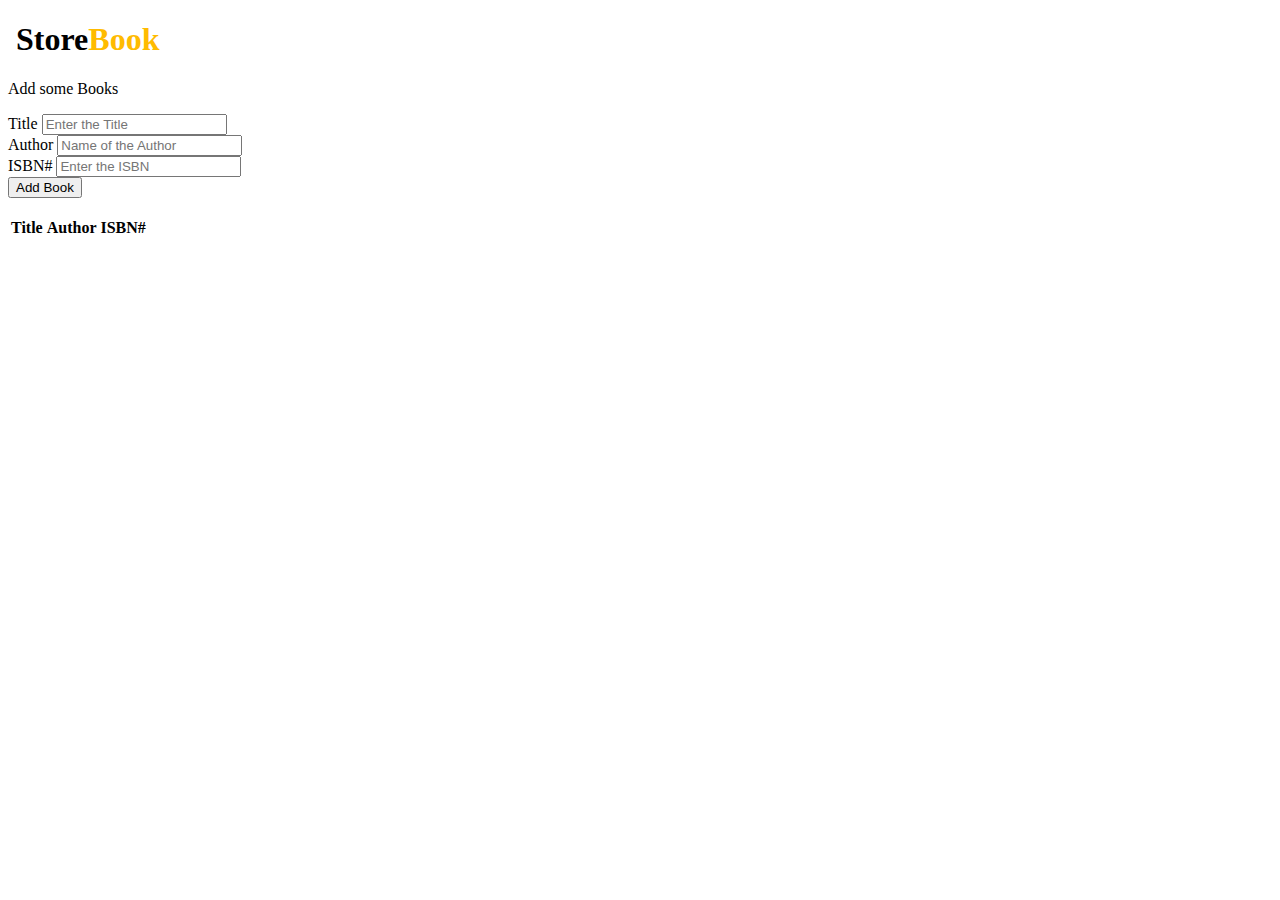
==== index.html @ f75b7f00 "Update index.html" ====
<!DOCTYPE html>
<html lang="en">
  <head>
    <meta charset="UTF-8" />
    <meta name="viewport" content="width=device-width, initial-scale=1.0" />
    <meta http-equiv="X-UA-Compatible" content="ie=edge" />
    <link rel="icon" type="image/x-icon" href="logo.png" />
    <link
      rel="stylesheet"
      href="https://use.fontawesome.com/releases/v5.7.2/css/all.css"
      integrity="sha384-fnmOCqbTlWIlj8LyTjo7mOUStjsKC4pOpQbqyi7RrhN7udi9RwhKkMHpvLbHG9Sr"
      crossorigin="anonymous"
    />
    <!-- <link
      rel="stylesheet"
      href="https://bootswatch.com/4/flatly/bootstrap.min.css"
    /> -->
    <link
      rel="stylesheet"
      href="https://stackpath.bootstrapcdn.com/bootstrap/4.1.3/css/bootstrap.min.css"
      integrity="sha384-MCw98/SFnGE8fJT3GXwEOngsV7Zt27NXFoaoApmYm81iuXoPkFOJwJ8ERdknLPMO"
      crossorigin="anonymous"
    />
    <script
      src="https://code.jquery.com/jquery-3.3.1.slim.min.js"
      integrity="sha384-q8i/X+965DzO0rT7abK41JStQIAqVgRVzpbzo5smXKp4YfRvH+8abtTE1Pi6jizo"
      crossorigin="anonymous"
    ></script>
    <script
      src="https://cdnjs.cloudflare.com/ajax/libs/popper.js/1.14.3/umd/popper.min.js"
      integrity="sha384-ZMP7rVo3mIykV+2+9J3UJ46jBk0WLaUAdn689aCwoqbBJiSnjAK/l8WvCWPIPm49"
      crossorigin="anonymous"
    ></script>
    <script
      src="https://stackpath.bootstrapcdn.com/bootstrap/4.1.3/js/bootstrap.min.js"
      integrity="sha384-ChfqqxuZUCnJSK3+MXmPNIyE6ZbWh2IMqE241rYiqJxyMiZ6OW/JmZQ5stwEULTy"
      crossorigin="anonymous"
    ></script>
    <link rel="stylesheet" href="style.css" />
    <title>BookList App</title>
  </head>
  <body>
    <main class="container">
      <header class="header text-center">
        <h1>
          <i class="fas fa-book"></i>&nbsp;<span style="color:black;">Store</span><span
            style="color: rgb(255, 187, 0)"
            >Book</span
          >
        </h1>

        <p id="description">Add some Books</p>
      </header>
      <form id="book-form">
        <div class="form-group">
          <label for="title">Title</label>
          <input
            type="text"
            id="title"
            class="form-control"
            placeholder="Enter the Title"
          />
        </div>
        <div class="form-group">
          <label for="author">Author</label>
          <input
            type="text"
            id="author"
            class="form-control"
            placeholder="Name of the Author"
          />
        </div>
        <div class="form-group">
          <label for="isbn">ISBN#</label>
          <input
            type="text"
            id="isbn"
            class="form-control"
            placeholder="Enter the ISBN"
          />
        </div>
        <input
          type="submit"
          value="Add Book"
          class="btn btn-warning btn-block"
        />
      </form>
      <br />
      <table class="table table-bordered table-dark">
        <thead>
          <tr>
            <th>Title</th>
            <th>Author</th>
            <th>ISBN#</th>
          </tr>
        </thead>
        <tbody id="book-list"></tbody>
      </table>
    </main>

    <!-- /.Outro -->
    <script src="app.js"></script>
  </body>
</html>
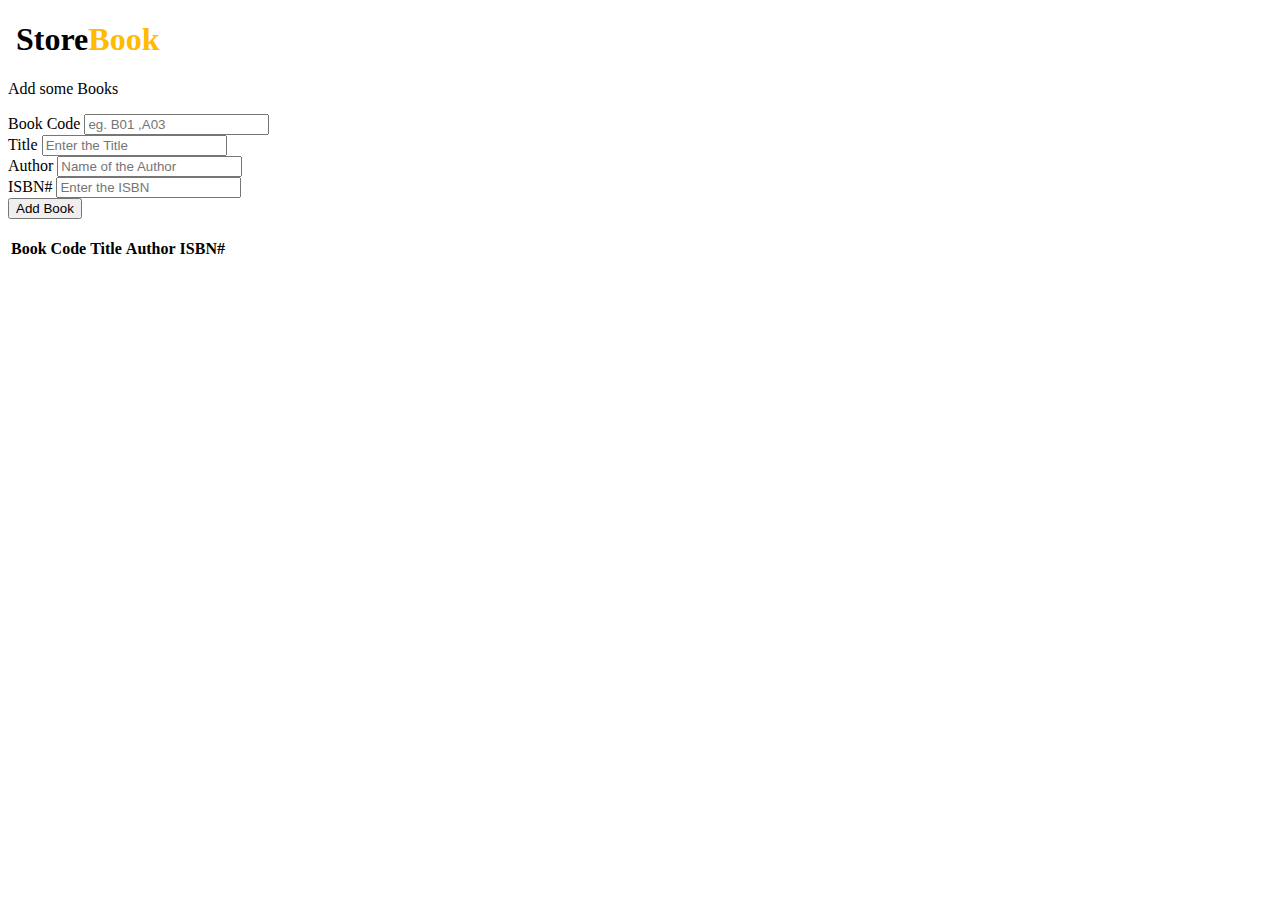
==== commit 0b316921: "issue#5 resolved" ====
--- a/index.html
+++ b/index.html
@@ -49,9 +49,22 @@
           >
         </h1>
 
-        <p id="description">Add some Books</p>
+        <p id="description"style="color:black;">Add some Books</p>
       </header>
       <form id="book-form">
+        <div class="form-group">
+          <label for="Book_Code">Book Code</label>
+          <!--Book Code added in order to better acess books while editing-->
+          <!--Sometime the isbn may be needed to be editted in that case Book Code will help-->
+
+          <input
+            type="text"
+            id="Book_Code"
+            class="form-control"
+            placeholder="eg. B01 ,A03"
+          />
+        </div>
+
         <div class="form-group">
           <label for="title">Title</label>
           <input
@@ -86,9 +99,10 @@
         />
       </form>
       <br />
-      <table class="table table-bordered table-dark">
+      <table class="table table-bordered table-dark" >
         <thead>
           <tr>
+            <th>Book Code</th>
             <th>Title</th>
             <th>Author</th>
             <th>ISBN#</th>
@@ -98,7 +112,12 @@
       </table>
     </main>
 
+
+ 
     <!-- /.Outro -->
     <script src="app.js"></script>
+  
+  
   </body>
+
 </html>
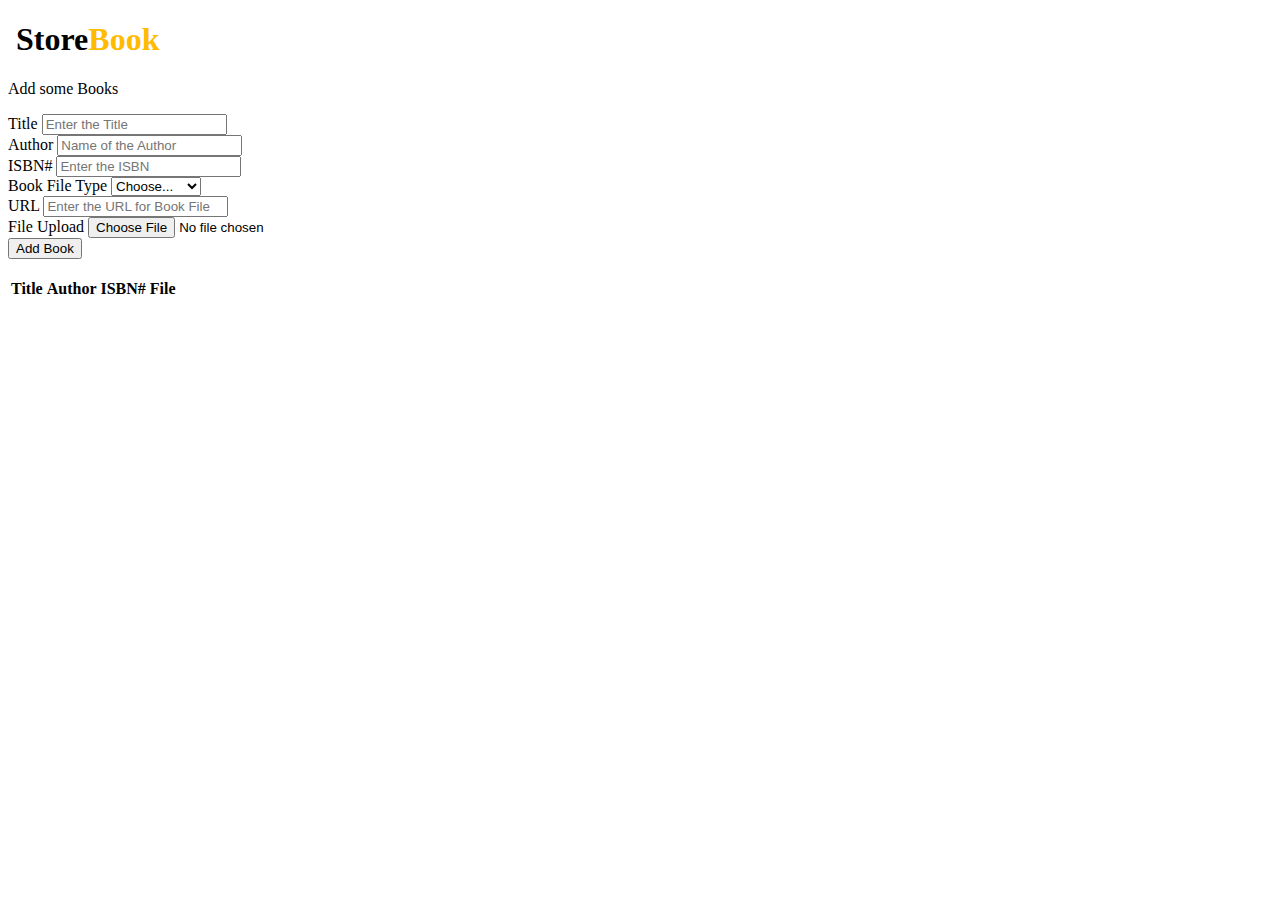
==== commit bc4cadb9: "Merge 3655f94e048f5937f77210ebab36549669d7017e into 26dddcef6fb4fbec0634628429f5b0a13176b422" ====
--- a/index.html
+++ b/index.html
@@ -1,123 +1,80 @@
 <!DOCTYPE html>
 <html lang="en">
-  <head>
-    <meta charset="UTF-8" />
-    <meta name="viewport" content="width=device-width, initial-scale=1.0" />
-    <meta http-equiv="X-UA-Compatible" content="ie=edge" />
-    <link rel="icon" type="image/x-icon" href="logo.png" />
-    <link
-      rel="stylesheet"
-      href="https://use.fontawesome.com/releases/v5.7.2/css/all.css"
-      integrity="sha384-fnmOCqbTlWIlj8LyTjo7mOUStjsKC4pOpQbqyi7RrhN7udi9RwhKkMHpvLbHG9Sr"
-      crossorigin="anonymous"
-    />
-    <!-- <link
+
+<head>
+  <meta charset="UTF-8" />
+  <meta name="viewport" content="width=device-width, initial-scale=1.0" />
+  <meta http-equiv="X-UA-Compatible" content="ie=edge" />
+  <link rel="icon" type="image/x-icon" href="logo.png" />
+  <link rel="stylesheet" href="https://use.fontawesome.com/releases/v5.7.2/css/all.css" integrity="sha384-fnmOCqbTlWIlj8LyTjo7mOUStjsKC4pOpQbqyi7RrhN7udi9RwhKkMHpvLbHG9Sr" crossorigin="anonymous" />
+  <!-- <link
       rel="stylesheet"
       href="https://bootswatch.com/4/flatly/bootstrap.min.css"
     /> -->
-    <link
-      rel="stylesheet"
-      href="https://stackpath.bootstrapcdn.com/bootstrap/4.1.3/css/bootstrap.min.css"
-      integrity="sha384-MCw98/SFnGE8fJT3GXwEOngsV7Zt27NXFoaoApmYm81iuXoPkFOJwJ8ERdknLPMO"
-      crossorigin="anonymous"
-    />
-    <script
-      src="https://code.jquery.com/jquery-3.3.1.slim.min.js"
-      integrity="sha384-q8i/X+965DzO0rT7abK41JStQIAqVgRVzpbzo5smXKp4YfRvH+8abtTE1Pi6jizo"
-      crossorigin="anonymous"
-    ></script>
-    <script
-      src="https://cdnjs.cloudflare.com/ajax/libs/popper.js/1.14.3/umd/popper.min.js"
-      integrity="sha384-ZMP7rVo3mIykV+2+9J3UJ46jBk0WLaUAdn689aCwoqbBJiSnjAK/l8WvCWPIPm49"
-      crossorigin="anonymous"
-    ></script>
-    <script
-      src="https://stackpath.bootstrapcdn.com/bootstrap/4.1.3/js/bootstrap.min.js"
-      integrity="sha384-ChfqqxuZUCnJSK3+MXmPNIyE6ZbWh2IMqE241rYiqJxyMiZ6OW/JmZQ5stwEULTy"
-      crossorigin="anonymous"
-    ></script>
-    <link rel="stylesheet" href="style.css" />
-    <title>BookList App</title>
-  </head>
-  <body>
-    <main class="container">
-      <header class="header text-center">
-        <h1>
-          <i class="fas fa-book"></i>&nbsp;<span style="color:black;">Store</span><span
-            style="color: rgb(255, 187, 0)"
-            >Book</span
-          >
-        </h1>
+  <link rel="stylesheet" href="https://stackpath.bootstrapcdn.com/bootstrap/4.1.3/css/bootstrap.min.css" integrity="sha384-MCw98/SFnGE8fJT3GXwEOngsV7Zt27NXFoaoApmYm81iuXoPkFOJwJ8ERdknLPMO" crossorigin="anonymous" />
+  <script src="https://code.jquery.com/jquery-3.3.1.slim.min.js" integrity="sha384-q8i/X+965DzO0rT7abK41JStQIAqVgRVzpbzo5smXKp4YfRvH+8abtTE1Pi6jizo" crossorigin="anonymous"></script>
+  <script src="https://cdnjs.cloudflare.com/ajax/libs/popper.js/1.14.3/umd/popper.min.js" integrity="sha384-ZMP7rVo3mIykV+2+9J3UJ46jBk0WLaUAdn689aCwoqbBJiSnjAK/l8WvCWPIPm49" crossorigin="anonymous"></script>
+  <script src="https://stackpath.bootstrapcdn.com/bootstrap/4.1.3/js/bootstrap.min.js" integrity="sha384-ChfqqxuZUCnJSK3+MXmPNIyE6ZbWh2IMqE241rYiqJxyMiZ6OW/JmZQ5stwEULTy" crossorigin="anonymous"></script>
+  <link rel="stylesheet" href="style.css" />
+  <title>BookList App</title>
+</head>
 
-        <p id="description"style="color:black;">Add some Books</p>
-      </header>
-      <form id="book-form">
-        <div class="form-group">
-          <label for="Book_Code">Book Code</label>
-          <!--Book Code added in order to better acess books while editing-->
-          <!--Sometime the isbn may be needed to be editted in that case Book Code will help-->
+<body>
+  <main class="container">
+    <header class="header text-center">
+      <h1>
+        <i class="fas fa-book"></i>&nbsp;<span style="color:black;">Store</span><span style="color: rgb(255, 187, 0)">Book</span>
+      </h1>
 
-          <input
-            type="text"
-            id="Book_Code"
-            class="form-control"
-            placeholder="eg. B01 ,A03"
-          />
-        </div>
+      <p id="description">Add some Books</p>
+    </header>
+    <form id="book-form">
+      <div class="form-group">
+        <label for="title">Title</label>
+        <input type="text" id="title" class="form-control" placeholder="Enter the Title" />
+      </div>
+      <div class="form-group">
+        <label for="author">Author</label>
+        <input type="text" id="author" class="form-control" placeholder="Name of the Author" />
+      </div>
+      <div class="form-group">
+        <label for="isbn">ISBN#</label>
+        <input type="text" id="isbn" class="form-control" placeholder="Enter the ISBN" />
+      </div>
+      <div class="form-group">
+        <label for="fileType">Book File Type</label>
+        <select class="form-control" name="fileType" id="fileType">
+          <option value="NONE" disabled selected>Choose...</option>
+          <option value="FILE">File Upload</option>
+          <option value="URL">URL</option>
+        </select>
+      </div>
+      <div class="form-group d-none" id="file-url-div">
+        <label for="fileUrl">URL</label>
+        <input type="text" id="fileUrl" class="form-control" placeholder="Enter the URL for Book File" />
+      </div>
+      <div class="form-group d-none" id="file-upload-div">
+        <label for="fileUpload">File Upload</label>
+        <input type="file" id="fileUpload" class="form-control-file" />
+      </div>
+      <input type="submit" value="Add Book" class="btn btn-warning btn-block" />
+    </form>
+    <br />
+    <table class="table table-bordered table-dark">
+      <thead>
+        <tr>
+          <th>Title</th>
+          <th>Author</th>
+          <th>ISBN#</th>
+          <th>File</th>
+        </tr>
+      </thead>
+      <tbody id="book-list"></tbody>
+    </table>
+  </main>
 
-        <div class="form-group">
-          <label for="title">Title</label>
-          <input
-            type="text"
-            id="title"
-            class="form-control"
-            placeholder="Enter the Title"
-          />
-        </div>
-        <div class="form-group">
-          <label for="author">Author</label>
-          <input
-            type="text"
-            id="author"
-            class="form-control"
-            placeholder="Name of the Author"
-          />
-        </div>
-        <div class="form-group">
-          <label for="isbn">ISBN#</label>
-          <input
-            type="text"
-            id="isbn"
-            class="form-control"
-            placeholder="Enter the ISBN"
-          />
-        </div>
-        <input
-          type="submit"
-          value="Add Book"
-          class="btn btn-warning btn-block"
-        />
-      </form>
-      <br />
-      <table class="table table-bordered table-dark" >
-        <thead>
-          <tr>
-            <th>Book Code</th>
-            <th>Title</th>
-            <th>Author</th>
-            <th>ISBN#</th>
-          </tr>
-        </thead>
-        <tbody id="book-list"></tbody>
-      </table>
-    </main>
-
-
- 
-    <!-- /.Outro -->
-    <script src="app.js"></script>
-  
-  
-  </body>
+  <!-- /.Outro -->
+  <script src="app.js"></script>
+</body>
 
 </html>
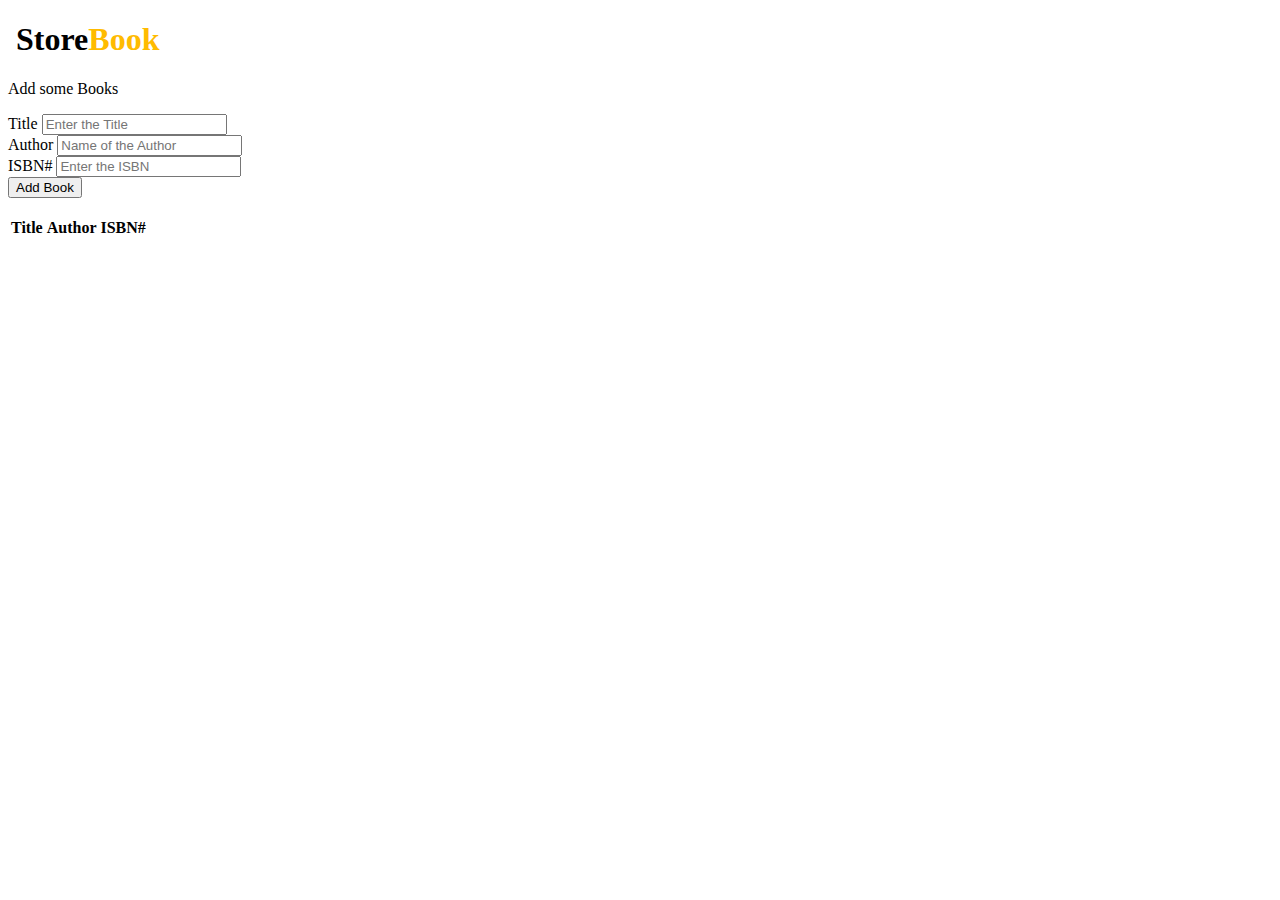
==== commit e296754b: "Added background image" ====
--- a/index.html
+++ b/index.html
@@ -1,80 +1,106 @@
 <!DOCTYPE html>
 <html lang="en">
-
-<head>
-  <meta charset="UTF-8" />
-  <meta name="viewport" content="width=device-width, initial-scale=1.0" />
-  <meta http-equiv="X-UA-Compatible" content="ie=edge" />
-  <link rel="icon" type="image/x-icon" href="logo.png" />
-  <link rel="stylesheet" href="https://use.fontawesome.com/releases/v5.7.2/css/all.css" integrity="sha384-fnmOCqbTlWIlj8LyTjo7mOUStjsKC4pOpQbqyi7RrhN7udi9RwhKkMHpvLbHG9Sr" crossorigin="anonymous" />
-  <!-- <link
+  <head>
+    <meta charset="UTF-8" />
+    <meta name="viewport" content="width=device-width, initial-scale=1.0" />
+    <meta http-equiv="X-UA-Compatible" content="ie=edge" />
+    <link rel="icon" type="image/x-icon" href="logo.png" />
+    <link
+      rel="stylesheet"
+      href="https://use.fontawesome.com/releases/v5.7.2/css/all.css"
+      integrity="sha384-fnmOCqbTlWIlj8LyTjo7mOUStjsKC4pOpQbqyi7RrhN7udi9RwhKkMHpvLbHG9Sr"
+      crossorigin="anonymous"
+    />
+    <!-- <link
       rel="stylesheet"
       href="https://bootswatch.com/4/flatly/bootstrap.min.css"
     /> -->
-  <link rel="stylesheet" href="https://stackpath.bootstrapcdn.com/bootstrap/4.1.3/css/bootstrap.min.css" integrity="sha384-MCw98/SFnGE8fJT3GXwEOngsV7Zt27NXFoaoApmYm81iuXoPkFOJwJ8ERdknLPMO" crossorigin="anonymous" />
-  <script src="https://code.jquery.com/jquery-3.3.1.slim.min.js" integrity="sha384-q8i/X+965DzO0rT7abK41JStQIAqVgRVzpbzo5smXKp4YfRvH+8abtTE1Pi6jizo" crossorigin="anonymous"></script>
-  <script src="https://cdnjs.cloudflare.com/ajax/libs/popper.js/1.14.3/umd/popper.min.js" integrity="sha384-ZMP7rVo3mIykV+2+9J3UJ46jBk0WLaUAdn689aCwoqbBJiSnjAK/l8WvCWPIPm49" crossorigin="anonymous"></script>
-  <script src="https://stackpath.bootstrapcdn.com/bootstrap/4.1.3/js/bootstrap.min.js" integrity="sha384-ChfqqxuZUCnJSK3+MXmPNIyE6ZbWh2IMqE241rYiqJxyMiZ6OW/JmZQ5stwEULTy" crossorigin="anonymous"></script>
-  <link rel="stylesheet" href="style.css" />
-  <title>BookList App</title>
-</head>
+    <link
+      rel="stylesheet"
+      href="https://stackpath.bootstrapcdn.com/bootstrap/4.1.3/css/bootstrap.min.css"
+      integrity="sha384-MCw98/SFnGE8fJT3GXwEOngsV7Zt27NXFoaoApmYm81iuXoPkFOJwJ8ERdknLPMO"
+      crossorigin="anonymous"
+    />
+    <style>
+      body { background:url(background.jpeg); background-size: 100% 100%;}
+    </style>
+    <scr      src="https://code.jquery.com/jquery-3.3.1.slim.min.js"
+      integrity="sha384-q8i/X+965DzO0rT7abK41JStQIAqVgRVzpbzo5smXKp4YfRvH+8abtTE1Pi6jizo"
+      crossorigin="anonymous"
+    ></script>
+    <script
+      src="https://cdnjs.cloudflare.com/ajax/libs/popper.js/1.14.3/umd/popper.min.js"
+      integrity="sha384-ZMP7rVo3mIykV+2+9J3UJ46jBk0WLaUAdn689aCwoqbBJiSnjAK/l8WvCWPIPm49"
+      crossorigin="anonymous"
+    ></script>
+    <script
+      src="https://stackpath.bootstrapcdn.com/bootstrap/4.1.3/js/bootstrap.min.js"
+      integrity="sha384-ChfqqxuZUCnJSK3+MXmPNIyE6ZbWh2IMqE241rYiqJxyMiZ6OW/JmZQ5stwEULTy"
+      crossorigin="anonymous"
+    ></script>
+    <link rel="stylesheet" href="style.css" />
+    <title>BookList App</title>
+  </head>
+  <body>
+    <main class="container">
+      <header class="header text-center">
+        <h1>
+          <i class="fas fa-book"></i>&nbsp;<span style="color:black;">Store</span><span
+            style="color: rgb(255, 187, 0)"
+            >Book</span
+          >
+        </h1
 
-<body>
-  <main class="container">
-    <header class="header text-center">
-      <h1>
-        <i class="fas fa-book"></i>&nbsp;<span style="color:black;">Store</span><span style="color: rgb(255, 187, 0)">Book</span>
-      </h1>
+        <p id="description">Add some Books</p>
+      </header>
+      <form id="book-form">
+        <div class="form-group">
+          <label for="title">Title</label>
+          <input
+            type="text"
+            id="title"
+            class="form-control"
+            placeholder="Enter the Title"
+          />
+        </div>
+        <div class="form-group">
+          <label for="author">Author</label>
+          <input
+            type="text"
+            id="author"
+            class="form-control"
+            placeholder="Name of the Author"
+          />
+        </div>
+        <div class="form-group">
+          <label for="isbn">ISBN#</label>
+          <input
+            type="text"
+            id="isbn"
+            class="form-control"
+            placeholder="Enter the ISBN"
+          />
+        </div>
+        <input
+          type="submit"
+          value="Add Book"
+          class="btn btn-warning btn-block"
+        />
+      </form>
+      <br />
+      <table class="table table-bordered table-dark">
+        <thead>
+          <tr>
+            <th>Title</th>
+            <th>Author</th>
+            <th>ISBN#</th>
+          </tr>
+        </thead>
+        <tbody id="book-list"></tbody>
+      </table>
+    </main>
 
-      <p id="description">Add some Books</p>
-    </header>
-    <form id="book-form">
-      <div class="form-group">
-        <label for="title">Title</label>
-        <input type="text" id="title" class="form-control" placeholder="Enter the Title" />
-      </div>
-      <div class="form-group">
-        <label for="author">Author</label>
-        <input type="text" id="author" class="form-control" placeholder="Name of the Author" />
-      </div>
-      <div class="form-group">
-        <label for="isbn">ISBN#</label>
-        <input type="text" id="isbn" class="form-control" placeholder="Enter the ISBN" />
-      </div>
-      <div class="form-group">
-        <label for="fileType">Book File Type</label>
-        <select class="form-control" name="fileType" id="fileType">
-          <option value="NONE" disabled selected>Choose...</option>
-          <option value="FILE">File Upload</option>
-          <option value="URL">URL</option>
-        </select>
-      </div>
-      <div class="form-group d-none" id="file-url-div">
-        <label for="fileUrl">URL</label>
-        <input type="text" id="fileUrl" class="form-control" placeholder="Enter the URL for Book File" />
-      </div>
-      <div class="form-group d-none" id="file-upload-div">
-        <label for="fileUpload">File Upload</label>
-        <input type="file" id="fileUpload" class="form-control-file" />
-      </div>
-      <input type="submit" value="Add Book" class="btn btn-warning btn-block" />
-    </form>
-    <br />
-    <table class="table table-bordered table-dark">
-      <thead>
-        <tr>
-          <th>Title</th>
-          <th>Author</th>
-          <th>ISBN#</th>
-          <th>File</th>
-        </tr>
-      </thead>
-      <tbody id="book-list"></tbody>
-    </table>
-  </main>
-
-  <!-- /.Outro -->
-  <script src="app.js"></script>
-</body>
-
+    <!-- /.Outro -->
+    <script src="app.js"></script>
+  </body>
 </html>
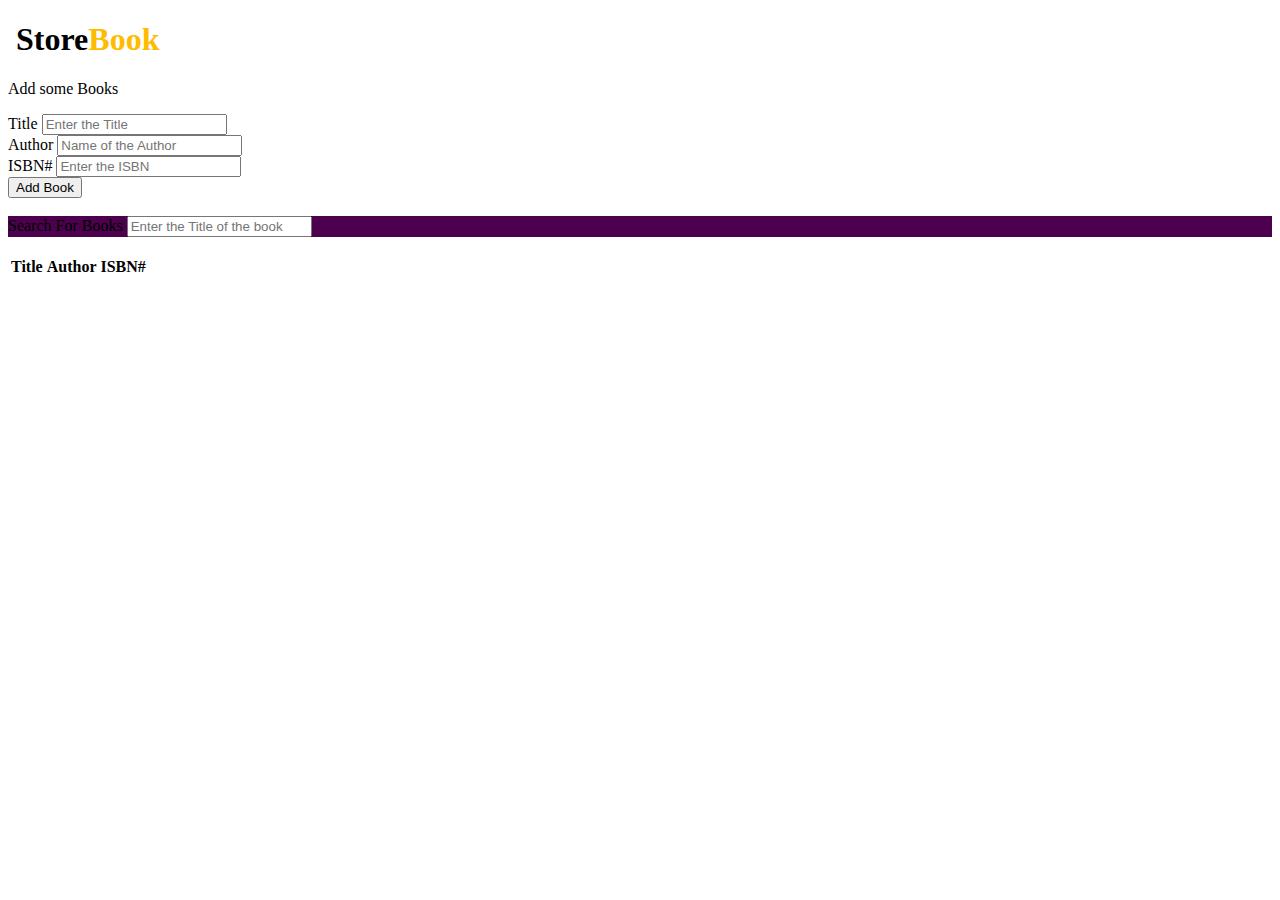
==== commit 3f3dc4c3: "Update index.html" ====
--- a/index.html
+++ b/index.html
@@ -21,10 +21,8 @@
       integrity="sha384-MCw98/SFnGE8fJT3GXwEOngsV7Zt27NXFoaoApmYm81iuXoPkFOJwJ8ERdknLPMO"
       crossorigin="anonymous"
     />
-    <style>
-      body { background:url(background.jpeg); background-size: 100% 100%;}
-    </style>
-    <scr      src="https://code.jquery.com/jquery-3.3.1.slim.min.js"
+    <script
+      src="https://code.jquery.com/jquery-3.3.1.slim.min.js"
       integrity="sha384-q8i/X+965DzO0rT7abK41JStQIAqVgRVzpbzo5smXKp4YfRvH+8abtTE1Pi6jizo"
       crossorigin="anonymous"
     ></script>
@@ -49,7 +47,7 @@
             style="color: rgb(255, 187, 0)"
             >Book</span
           >
-        </h1
+        </h1>
 
         <p id="description">Add some Books</p>
       </header>
@@ -87,7 +85,20 @@
           class="btn btn-warning btn-block"
         />
       </form>
-      <br />
+      <br>
+      <form id="book-form" style="background-color: #4d004d">
+        <div class="form-group">
+          <label for="title">Search For Books</label>
+          <input
+            type="text"
+            id="input"
+            class="form-control"
+            placeholder="Enter the Title of the book"
+            onkeyup="search()"
+          />
+        </div>
+      </form>
+      <br>
       <table class="table table-bordered table-dark">
         <thead>
           <tr>
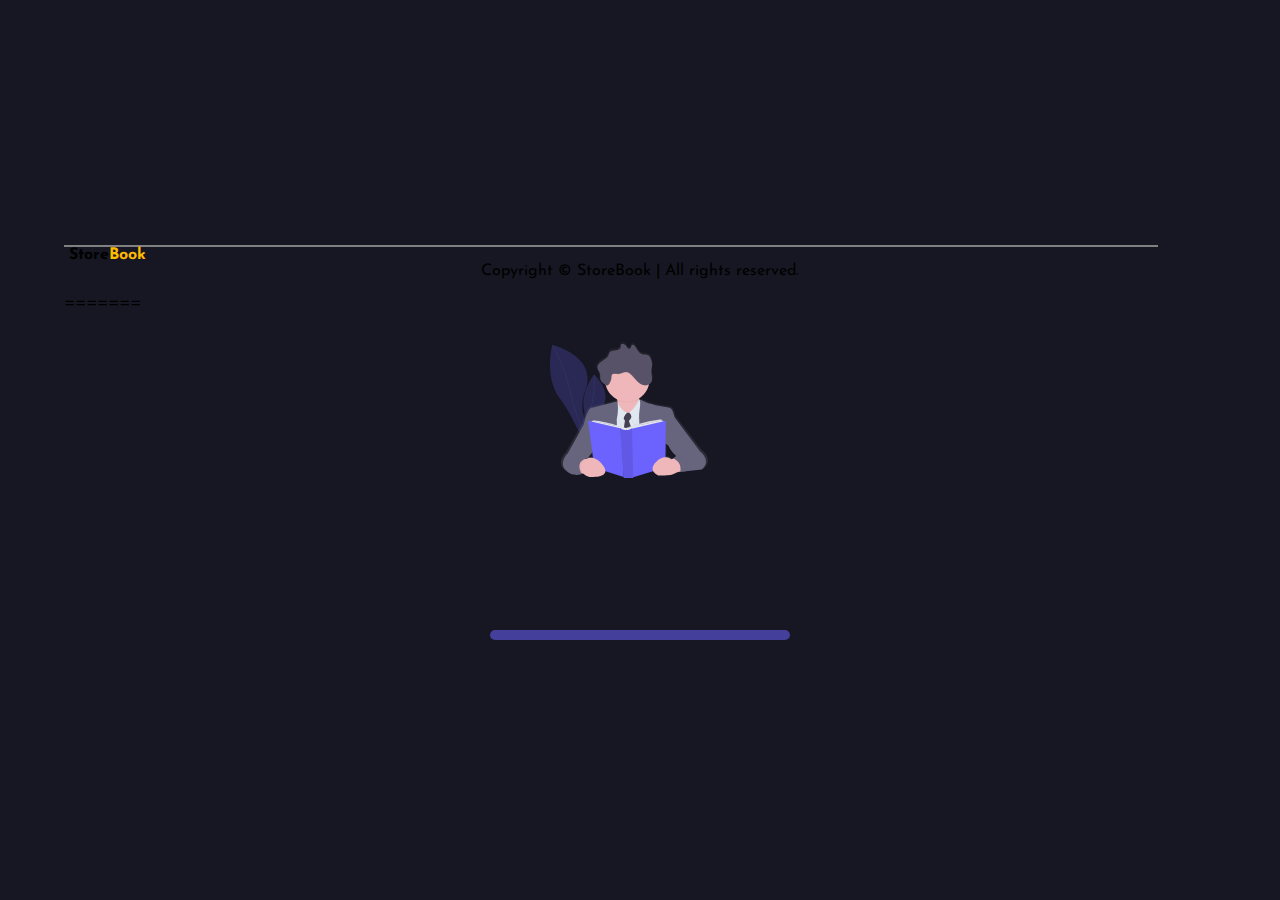
==== commit 114b502b: "Merge branch 'main' into main" ====
--- a/index.html
+++ b/index.html
@@ -5,80 +5,92 @@
     <meta name="viewport" content="width=device-width, initial-scale=1.0" />
     <meta http-equiv="X-UA-Compatible" content="ie=edge" />
     <link rel="icon" type="image/x-icon" href="logo.png" />
+    <link rel="preconnect" href="https://fonts.gstatic.com" />
     <link
+      href="https://fonts.googleapis.com/css2?family=Josefin+Sans:wght@300;400;600;700&amp;display=swap"
       rel="stylesheet"
-      href="https://use.fontawesome.com/releases/v5.7.2/css/all.css"
-      integrity="sha384-fnmOCqbTlWIlj8LyTjo7mOUStjsKC4pOpQbqyi7RrhN7udi9RwhKkMHpvLbHG9Sr"
-      crossorigin="anonymous"
     />
-    <!-- <link
-      rel="stylesheet"
-      href="https://bootswatch.com/4/flatly/bootstrap.min.css"
-    /> -->
-    <link
-      rel="stylesheet"
-      href="https://stackpath.bootstrapcdn.com/bootstrap/4.1.3/css/bootstrap.min.css"
-      integrity="sha384-MCw98/SFnGE8fJT3GXwEOngsV7Zt27NXFoaoApmYm81iuXoPkFOJwJ8ERdknLPMO"
-      crossorigin="anonymous"
-    />
-    <script
-      src="https://code.jquery.com/jquery-3.3.1.slim.min.js"
-      integrity="sha384-q8i/X+965DzO0rT7abK41JStQIAqVgRVzpbzo5smXKp4YfRvH+8abtTE1Pi6jizo"
-      crossorigin="anonymous"
-    ></script>
-    <script
-      src="https://cdnjs.cloudflare.com/ajax/libs/popper.js/1.14.3/umd/popper.min.js"
-      integrity="sha384-ZMP7rVo3mIykV+2+9J3UJ46jBk0WLaUAdn689aCwoqbBJiSnjAK/l8WvCWPIPm49"
-      crossorigin="anonymous"
-    ></script>
-    <script
-      src="https://stackpath.bootstrapcdn.com/bootstrap/4.1.3/js/bootstrap.min.js"
-      integrity="sha384-ChfqqxuZUCnJSK3+MXmPNIyE6ZbWh2IMqE241rYiqJxyMiZ6OW/JmZQ5stwEULTy"
-      crossorigin="anonymous"
-    ></script>
-    <link rel="stylesheet" href="style.css" />
+    <link rel="stylesheet" href="./style.css" />
     <title>BookList App</title>
   </head>
   <body>
-    <main class="container">
-      <header class="header text-center">
-        <h1>
-          <i class="fas fa-book"></i>&nbsp;<span style="color:black;">Store</span><span
-            style="color: rgb(255, 187, 0)"
-            >Book</span
-          >
-        </h1>
+    <div class="start">
+      <div class="svg">
+        <img src="./bookread.svg" alt="bookread" />
+      </div>
+      <div class="load-bar"></div>
+    </div>
+    <header>
+      <img src="./logo-white.svg" alt="StoreBook logo" class="logo" />
+      <div class="theme-switcher">
+        <div class="switch">
+          <img src="./moon.svg" alt="change theme" />
+        </div>
+      </div>
+    </header>
+    <main>
+      <div class="list">
+        <table>
+          <thead>
+            <tr>
+              <th>Title</th>
+              <th>Author</th>
+              <th>ISBN</th>
+            </tr>
+          </thead>
+          <tbody id="book-list"></tbody>
+        </table>
+      </div>
+      <div class="add-button">
+        <button>+</button>
+      </div>
+      <div class="modal-container">
+        <div class="modal">
+          <div class="title">
+            <p>Add Book</p>
+            <button class="close">
+              <img src="./icon-cross.svg" alt="close" />
+            </button>
+          </div>
+          <form id="book-form">
+            <div class="form-group">
+              <label for="title">Title</label>
+              <input
+                type="text"
+                id="title"
+                maxlength="40"
+                placeholder="Enter the Title"
+                autocomplete="off"
+              />
+            </div>
+            <div class="form-group">
+              <label for="author">Author</label>
+              <input
+                type="text"
+                id="author"
+                maxlength="20"
+                placeholder="Name of the Author"
+                autocomplete="off"
+              />
+            </div>
+            <div class="form-group">
+              <label for="isbn">ISBN#</label>
+              <input
+                type="text"
+                id="isbn"
+                maxlength="13"
+                placeholder="ISBN"
+                autocomplete="off"
+              />
+            </div>
+          </form>
+          <div class="action">
+            <button type="submit" value="Add Book" form="book-form">
+              Submit
+            </button>
+          </div>
+        </div>
 
-        <p id="description">Add some Books</p>
-      </header>
-      <form id="book-form">
-        <div class="form-group">
-          <label for="title">Title</label>
-          <input
-            type="text"
-            id="title"
-            class="form-control"
-            placeholder="Enter the Title"
-          />
-        </div>
-        <div class="form-group">
-          <label for="author">Author</label>
-          <input
-            type="text"
-            id="author"
-            class="form-control"
-            placeholder="Name of the Author"
-          />
-        </div>
-        <div class="form-group">
-          <label for="isbn">ISBN#</label>
-          <input
-            type="text"
-            id="isbn"
-            class="form-control"
-            placeholder="Enter the ISBN"
-          />
-        </div>
         <input
           type="submit"
           value="Add Book"
@@ -109,9 +121,36 @@
         </thead>
         <tbody id="book-list"></tbody>
       </table>
+=======
+      </div>
+
     </main>
+
 
     <!-- /.Outro -->
     <script src="app.js"></script>
+    
+    <div id="footer">
+      <footer class="footer text-center">
+        <br><hr width="95%" color="grey">
+
+        
+
+        <h4>
+          <i class="fas fa-book"></i>&nbsp;<span style="color:black;">Store</span><span style="color: rgb(255, 187, 0)">Book</span>
+        </h4>
+          
+        <p class="font-weight-normal font-small mb-0" style="text-align:center;">
+          Copyright © StoreBook | All rights reserved.
+        </p>
+        <br>
+          
+
+      </footer>
+    </div>
+    
+=======
+    <script src="./app.js"></script>
+
   </body>
 </html>
--- a/style.css
+++ b/style.css
@@ -0,0 +1,446 @@
+:root {
+  --ff-sans: "Josefin Sans", sans-serif;
+  --fw-normal: 400;
+  --fw-semi: 600;
+  --fw-bold: 700;
+  --base-font: 1.6rem;
+  --clr-page-bg: hsl(235, 21%, 11%);
+  --clr-modal-bg-1: hsla(0, 0%, 0%, 0.5);
+  --clr-modal-bg-2: hsl(216, 28%, 7%);
+  --clr-modal-bg-3: hsl(144, 10%, 10%);
+  --clr-blue-1: hsla(243, 100%, 69%, 0.548);
+  --clr-blue-2: hsl(220, 98%, 61%);
+  --clr-heading: hsl(350, 79%, 79%);
+  --clr-switcher-bg: hsl(350, 36%, 55%);
+  --clr-switcher-border: hsl(350, 79%, 82%);
+  --clr-switch-bg: hsl(340, 75%, 57%);
+  --clr-btn-bg: hsl(340, 75%, 60%);
+  --clr-text-1: hsl(0, 0%, 98%);
+  --clr-text-2: hsl(210, 17%, 82%);
+  --clr-white: hsl(0, 0%, 100%);
+  --clr-light: hsl(213, 11%, 84%);
+  --clr-alert: hsl(353, 66%, 45%);
+  --clr-success: hsl(167, 78%, 40%);
+  --clr-border: hsl(240, 1%, 36%);
+}
+
+/* light theme colors */
+
+body.light {
+  --clr-page-bg: hsl(0, 0%, 98%);
+  --clr-border: hsl(214, 13%, 90%);
+  --clr-switcher-bg: transparent;
+  --clr-switcher-border: hsl(213, 11%, 84%);
+  --clr-switch-bg: hsl(235, 21%, 9%);
+  --clr-text-1: hsl(0, 0%, 20%);
+  --clr-text-2: hsl(210, 12%, 16%);
+  --clr-modal-bg-2: hsl(0, 0%, 100%);
+  --clr-modal-bg-3: hsl(210, 29%, 97%);
+  --clr-heading: hsl(0, 0%, 30%);
+  --clr-btn-bg: hsl(151, 71%, 44%);
+}
+
+/* resets */
+
+*,
+*::after,
+*::before {
+  margin: 0;
+  padding: 0;
+  box-sizing: border-box;
+}
+
+html {
+  font-size: 62.5%;
+}
+
+html,
+body {
+  min-height: 100%;
+}
+
+img {
+  user-select: none;
+}
+
+/* body style */
+
+body {
+  font: var(--fw-normal) var(--base-font) var(--ff-sans);
+  background-size: cover;
+  width: 90%;
+  margin: auto;
+  padding-top: 5rem;
+  background-color: var(--clr-page-bg);
+}
+
+/* input and button resets */
+
+input,
+button {
+  font: inherit;
+  border: 0;
+  color: inherit;
+  background: transparent;
+}
+
+button {
+  display: flex;
+  cursor: pointer;
+}
+
+input:focus,
+button:focus {
+  outline: 0;
+}
+
+button:active {
+  transform: scale(0.95);
+}
+
+/* start page - absolute */
+
+.start {
+  position: absolute;
+  display: flex;
+  top: 0;
+  left: 0;
+  bottom: 0;
+  right: 0;
+  flex-direction: column;
+  align-items: center;
+  justify-content: center;
+  transition: opacity 0.4s ease;
+}
+
+/* svg container */
+
+.svg {
+  width: min(85%, 30rem);
+  height: 30rem;
+  display: flex;
+  transform: scale(0.6);
+  transition: transform 0.6s ease;
+}
+
+.svg.load {
+  transform: scale(1);
+}
+
+/* svg img inside container */
+
+.svg img {
+  width: 100%;
+  margin: auto;
+}
+
+/* load bar */
+
+.load-bar {
+  width: min(85%, 30rem);
+  height: 1rem;
+  margin-top: 7rem;
+  background-color: var(--clr-blue-1);
+  border-radius: 0.8rem;
+  position: relative;
+}
+
+/* load-bar loading */
+
+.load-bar::before {
+  content: "";
+  position: absolute;
+  top: 0;
+  left: 0;
+  right: 100%;
+  bottom: 0;
+  border-radius: inherit;
+  background-color: var(--clr-blue-2);
+  animation: load-bar 1.5s forwards ease-in-out 0.3s;
+}
+
+/* loading bar animation */
+
+@keyframes load-bar {
+  100% {
+    right: 0;
+  }
+}
+
+/* hide the start page (from js) */
+
+.start.hide {
+  opacity: 0;
+  pointer-events: none;
+}
+
+/* header */
+
+header {
+  display: flex;
+  justify-content: space-between;
+}
+
+header img {
+  width: 16rem;
+}
+
+/* theme-switcher */
+
+.theme-switcher {
+  width: 4.2rem;
+  height: 2.4rem;
+  border-radius: 2.4rem;
+  background-color: var(--clr-switcher-bg);
+  border: 0.3rem solid var(--clr-switcher-border);
+  position: relative;
+}
+
+.theme-switcher .switch {
+  width: 2.8rem;
+  height: 2.8rem;
+  position: absolute;
+  top: -0.47rem;
+  left: -0.45rem;
+  border-radius: 50%;
+  background-color: var(--clr-switch-bg);
+  transform: translateX(2rem);
+  display: flex;
+  align-items: center;
+  justify-content: center;
+  cursor: pointer;
+  transition: transform 0.5s ease, background-color 0.5s ease;
+}
+
+.theme-switcher .switch img {
+  width: 1.3rem;
+}
+
+/* transform when theme change */
+
+body.light .theme-switcher .switch {
+  transform: translateX(0);
+}
+
+/* main margin */
+
+main {
+  margin: 5rem 0;
+}
+
+/* list container  */
+
+main .list {
+  border-radius: 0.8rem;
+  border: 0.01rem solid var(--clr-border);
+  overflow-x: auto;
+}
+
+main .list table {
+  width: 100%;
+  min-width: 55.6rem;
+  border-style: hidden;
+  border-collapse: collapse;
+}
+
+main .list table td {
+  padding: 1.8rem;
+  color: var(--clr-text-1);
+  border: 0.01rem solid var(--clr-border);
+}
+
+main .list table th {
+  color: var(--clr-heading);
+  font-weight: 700;
+  text-align: left;
+  padding: 1.8rem;
+  border: 0.01rem solid var(--clr-border);
+}
+
+/* add button (plus button) */
+
+.add-button {
+  position: fixed;
+  width: 90%;
+  bottom: 2rem;
+  height: 4rem;
+}
+
+.add-button button {
+  position: absolute;
+  background-color: var(--clr-btn-bg);
+  border: 0;
+  width: 4rem;
+  height: 4rem;
+  border-radius: 50%;
+  font-size: calc(var(--base-font) * 1.5);
+  color: var(--clr-white);
+  right: 0;
+  cursor: pointer;
+  align-items: center;
+  justify-content: center;
+}
+
+/* modal-container */
+
+.modal-container {
+  position: absolute;
+  top: 0;
+  right: 0;
+  bottom: 0;
+  left: 0;
+  background-color: var(--clr-modal-bg-1);
+  color: var(--clr-text-2);
+}
+
+/* modal inside modal-container */
+
+.modal-container .modal {
+  width: min(85%, 45rem);
+  position: absolute;
+  top: 50%;
+  left: 50%;
+  transform: translate(-50%, -50%);
+  background-color: var(--clr-modal-bg-2);
+  border: 0.01rem solid var(--clr-border);
+  border-radius: 0.6rem;
+}
+
+/* padding for all elements inside modal */
+
+.modal-container .modal > * {
+  padding: 2rem;
+}
+
+/* title 'Add book' */
+
+.modal-container .modal .title {
+  background-color: var(--clr-modal-bg-3);
+  border-top-left-radius: inherit;
+  border-top-right-radius: inherit;
+  border-bottom: inherit;
+  display: flex;
+  justify-content: space-between;
+  align-items: center;
+  font-weight: var(--fw-semi);
+}
+
+.modal-container .modal .title button img {
+  width: 1.3rem;
+}
+
+/* form */
+
+form > * + * {
+  margin-top: 2rem;
+}
+
+form .form-group {
+  display: flex;
+  flex-direction: column;
+  gap: 1.5rem;
+}
+
+form .form-group label {
+  font-weight: var(--fw-semi);
+}
+
+form .form-group input {
+  padding: 1.3rem;
+  border: 0.01rem solid var(--clr-border);
+  border-radius: 0.4rem;
+}
+
+/* Action submit button */
+
+.modal-container .modal .action {
+  background-color: var(--clr-modal-bg-3);
+  border-bottom-left-radius: inherit;
+  border-bottom-right-radius: inherit;
+  border-top: inherit;
+  display: flex;
+  justify-content: flex-end;
+  position: relative;
+}
+
+.modal-container .modal .action button {
+  padding: 1rem 1.8rem;
+  background-color: var(--clr-btn-bg);
+  border-radius: 0.5rem;
+  color: var(--clr-white);
+}
+
+/* hide/show using javascript */
+
+/* hide at start */
+
+header,
+main,
+.modal-container {
+  opacity: 0;
+  pointer-events: none;
+  transition: opacity 0.4s ease;
+}
+
+/* open */
+
+.modal-container.open,
+header.open,
+main.open {
+  opacity: 1;
+  pointer-events: all;
+}
+
+/* alert message */
+
+.message {
+  position: absolute;
+  right: 0;
+  left: 0;
+  height: 2.7rem;
+  display: flex;
+  align-items: center;
+  justify-content: center;
+  color: var(--clr-white);
+  animation: message 1.4s forwards ease;
+}
+
+/* success and error */
+
+.success {
+  background-color: var(--clr-success);
+}
+
+.error {
+  background-color: var(--clr-alert);
+}
+
+/* Animation for message */
+
+@keyframes message {
+  0% {
+    top: -2.8rem;
+  }
+  50% {
+    top: 0;
+  }
+  100% {
+    top: -2.8rem;
+  }
+}
+
+/* Media queries */
+
+@media (max-height: 498px) {
+  .modal-container,
+  .start {
+    bottom: auto;
+    height: 500px;
+  }
+}
+
+@media (max-width: 350px) {
+  header img {
+    width: 13rem;
+  }
+}
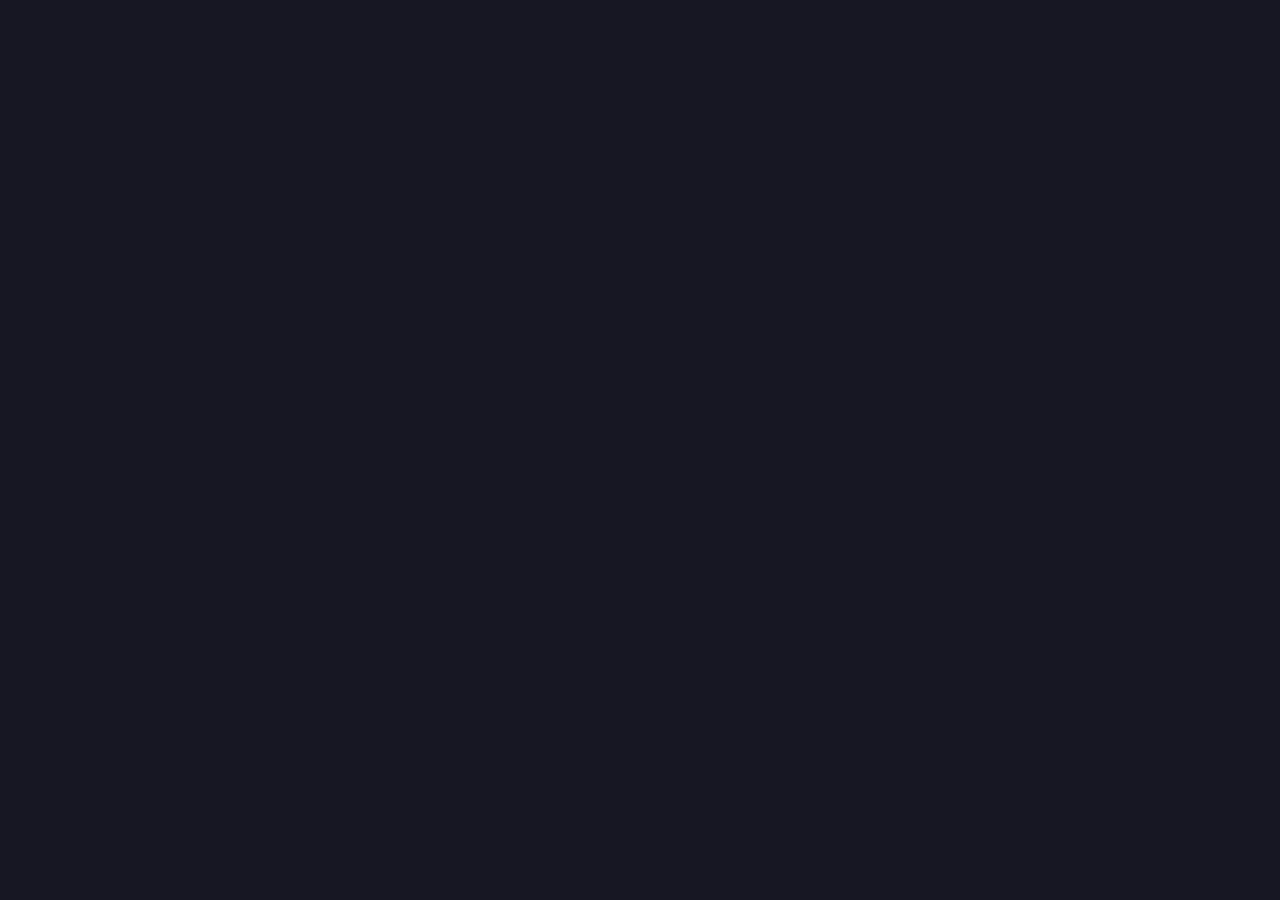
==== commit 7cba1f25: "Merge branch 'main' into bgstore" ====
--- a/index.html
+++ b/index.html
@@ -10,6 +10,59 @@
       href="https://fonts.googleapis.com/css2?family=Josefin+Sans:wght@300;400;600;700&amp;display=swap"
       rel="stylesheet"
     />
+
+    <!-- <link
+      rel="stylesheet"
+      href="https://bootswatch.com/4/flatly/bootstrap.min.css"
+    /> -->
+    <link
+      rel="stylesheet"
+      href="https://stackpath.bootstrapcdn.com/bootstrap/4.1.3/css/bootstrap.min.css"
+      integrity="sha384-MCw98/SFnGE8fJT3GXwEOngsV7Zt27NXFoaoApmYm81iuXoPkFOJwJ8ERdknLPMO"
+      crossorigin="anonymous"
+    />
+    <style>
+      body { background:url(background.jpeg); background-size: 100% 100%;}
+    </style>
+    <scr      src="https://code.jquery.com/jquery-3.3.1.slim.min.js"
+      integrity="sha384-q8i/X+965DzO0rT7abK41JStQIAqVgRVzpbzo5smXKp4YfRvH+8abtTE1Pi6jizo"
+      crossorigin="anonymous"
+    ></script>
+    <script
+      src="https://cdnjs.cloudflare.com/ajax/libs/popper.js/1.14.3/umd/popper.min.js"
+      integrity="sha384-ZMP7rVo3mIykV+2+9J3UJ46jBk0WLaUAdn689aCwoqbBJiSnjAK/l8WvCWPIPm49"
+      crossorigin="anonymous"
+    ></script>
+    <script
+      src="https://stackpath.bootstrapcdn.com/bootstrap/4.1.3/js/bootstrap.min.js"
+      integrity="sha384-ChfqqxuZUCnJSK3+MXmPNIyE6ZbWh2IMqE241rYiqJxyMiZ6OW/JmZQ5stwEULTy"
+      crossorigin="anonymous"
+    ></script>
+    <link rel="stylesheet" href="style.css" />
+    <title>BookList App</title>
+  </head>
+  <body>
+    <main class="container">
+      <header class="header text-center">
+        <h1>
+          <i class="fas fa-book"></i>&nbsp;<span style="color:black;">Store</span><span
+            style="color: rgb(255, 187, 0)"
+            >Book</span
+          >
+        </h1
+
+        <p id="description">Add some Books</p>
+      </header>
+      <form id="book-form">
+        <div class="form-group">
+          <label for="title">Title</label>
+          <input
+            type="text"
+            id="title"
+            class="form-control"
+            placeholder="Enter the Title"
+          />
+=======
     <link rel="stylesheet" href="./style.css" />
     <title>BookList App</title>
   </head>
@@ -25,6 +78,7 @@
       <div class="theme-switcher">
         <div class="switch">
           <img src="./moon.svg" alt="change theme" />
+
         </div>
       </div>
     </header>
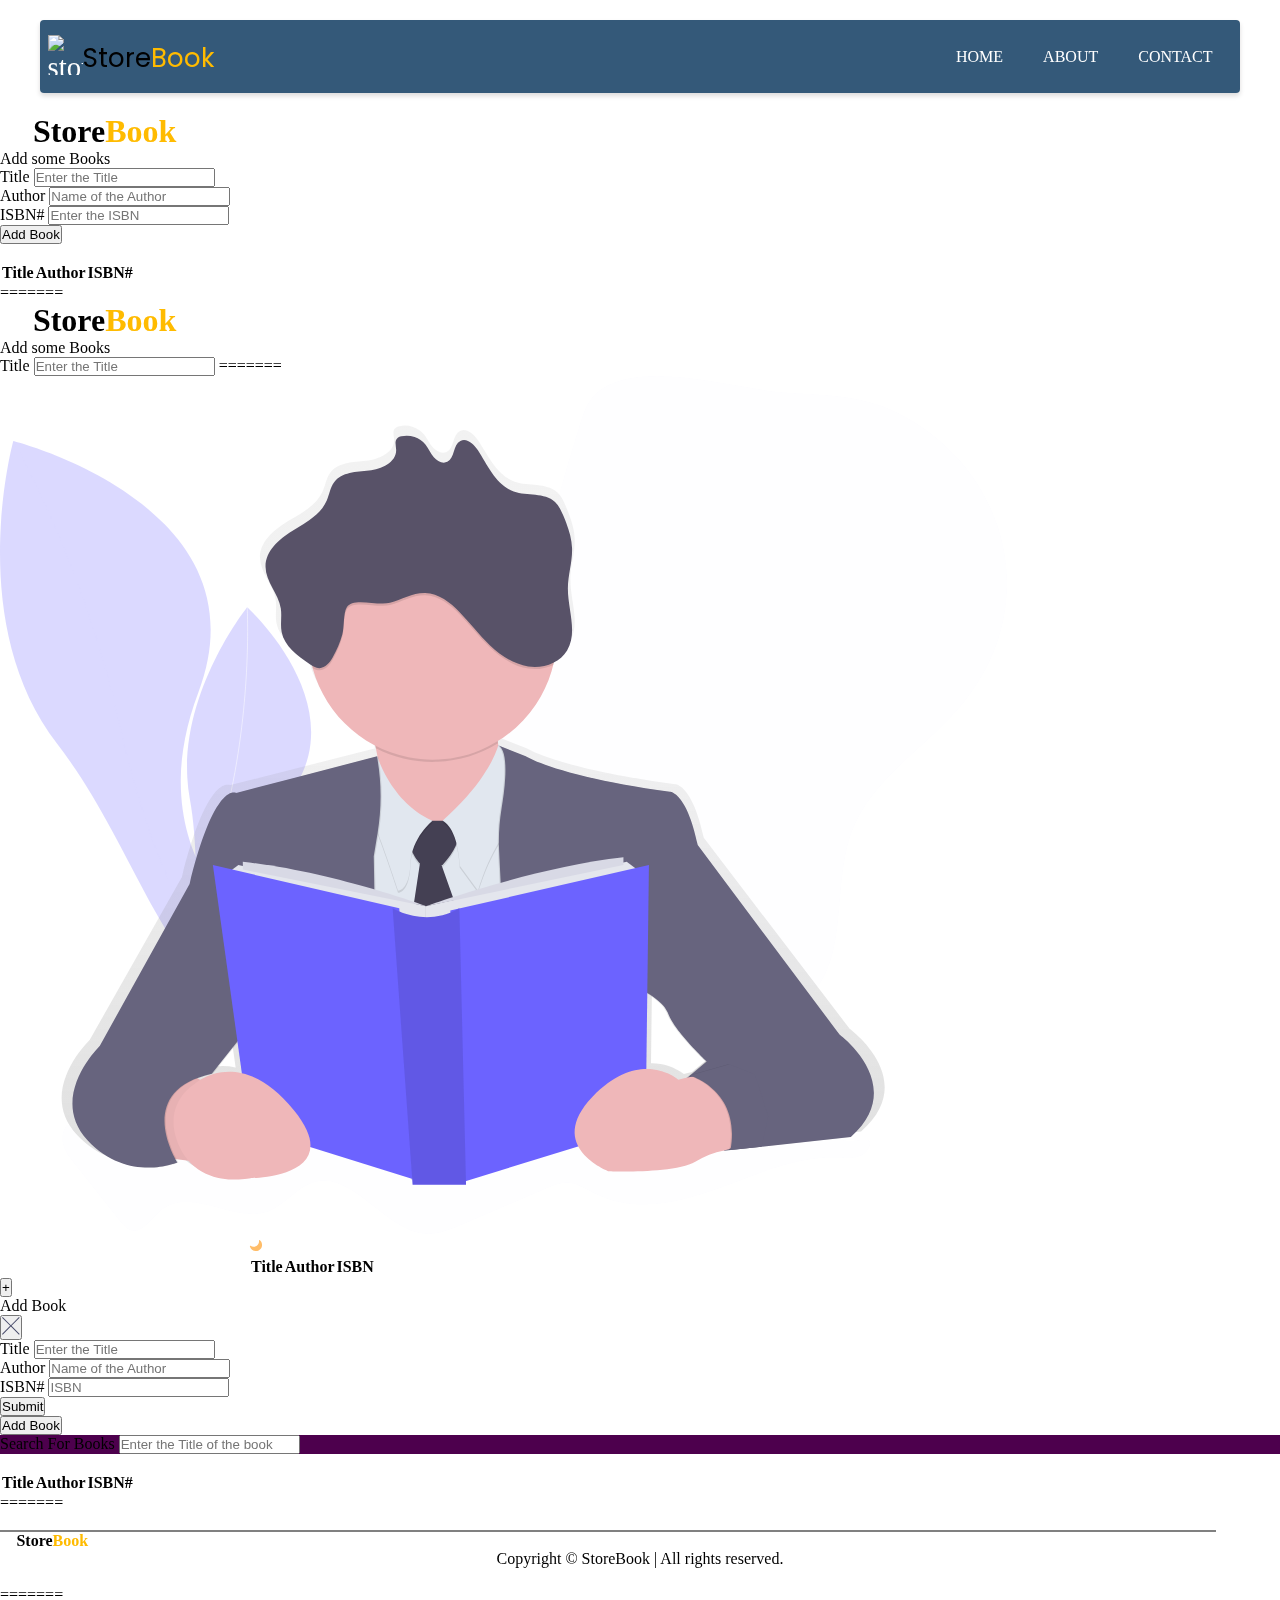
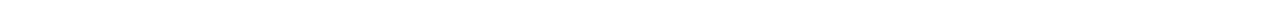
==== commit 4eb4b2fb: "Merge pull request #20 from syedmazharaliraza/main" ====
--- a/index.html
+++ b/index.html
@@ -1,5 +1,107 @@
 <!DOCTYPE html>
 <html lang="en">
+
+
+<head>
+  <meta charset="UTF-8" />
+  <meta name="viewport" content="width=device-width, initial-scale=1.0" />
+  <meta http-equiv="X-UA-Compatible" content="ie=edge" />
+  <link rel="icon" type="image/x-icon" href="logo.png" />
+  <link rel="preconnect" href="https://fonts.gstatic.com">
+<link href="https://fonts.googleapis.com/css2?family=Poppins:wght@700&display=swap" rel="stylesheet">
+  <link rel="stylesheet" href="https://use.fontawesome.com/releases/v5.7.2/css/all.css"
+    integrity="sha384-fnmOCqbTlWIlj8LyTjo7mOUStjsKC4pOpQbqyi7RrhN7udi9RwhKkMHpvLbHG9Sr" crossorigin="anonymous" />
+  <!-- <link
+      rel="stylesheet"
+      href="https://bootswatch.com/4/flatly/bootstrap.min.css"
+    /> -->
+  <link rel="stylesheet" href="https://stackpath.bootstrapcdn.com/bootstrap/4.1.3/css/bootstrap.min.css"
+    integrity="sha384-MCw98/SFnGE8fJT3GXwEOngsV7Zt27NXFoaoApmYm81iuXoPkFOJwJ8ERdknLPMO" crossorigin="anonymous" />
+  <script src="https://code.jquery.com/jquery-3.3.1.slim.min.js"
+    integrity="sha384-q8i/X+965DzO0rT7abK41JStQIAqVgRVzpbzo5smXKp4YfRvH+8abtTE1Pi6jizo"
+    crossorigin="anonymous"></script>
+  <script src="https://cdnjs.cloudflare.com/ajax/libs/popper.js/1.14.3/umd/popper.min.js"
+    integrity="sha384-ZMP7rVo3mIykV+2+9J3UJ46jBk0WLaUAdn689aCwoqbBJiSnjAK/l8WvCWPIPm49"
+    crossorigin="anonymous"></script>
+  <script src="https://stackpath.bootstrapcdn.com/bootstrap/4.1.3/js/bootstrap.min.js"
+    integrity="sha384-ChfqqxuZUCnJSK3+MXmPNIyE6ZbWh2IMqE241rYiqJxyMiZ6OW/JmZQ5stwEULTy"
+    crossorigin="anonymous"></script>
+  <link rel="stylesheet" href="style.css" />
+  <link rel="stylesheet" href="https://stackpath.bootstrapcdn.com/font-awesome/4.7.0/css/font-awesome.min.css">
+  <title>BookList App</title>
+</head>
+
+<body>
+  <main class="container">
+    <!-- NAVIGATION BAR STARTS -->
+    <header id="navbar">
+      <div class="logo">
+        <img src="logo.png" alt="storebook logo">
+        <span class="s">Store</span> <span class="b">Book</span>
+      </div>
+      <div class="menutoggle"></div>
+      <nav>
+        <ul>
+          <li><a href="#">Home</a></li>
+          <li><a href="#">About</a></li>
+          <li><a href="#">Contact</a></li>
+        </ul>
+      </nav>
+      <div class="fixed"> </div>
+    </header>
+    <script src="https://code.jquery.com/jquery-3.5.1.js"
+      integrity="sha256-QWo7LDvxbWT2tbbQ97B53yJnYU3WhH/C8ycbRAkjPDc=" crossorigin="anonymous"></script>
+    <script type="text/javascript">
+      $(document).ready(function () {
+        $('.menutoggle').click(function () {
+          $('.menutoggle').toggleClass('active')
+          $('nav').toggleClass('active')
+        })
+      })
+    </script>
+    <!-- NAVIGATION BAR ENDS -->
+    <header class="header text-center">
+      <h1>
+        <i class="fas fa-book"></i>&nbsp;<span style="color:black;">Store</span><span
+          style="color: rgb(255, 187, 0)">Book</span>
+      </h1>
+
+      <p id="description">Add some Books</p>
+    </header>
+    <form id="book-form">
+      <div class="form-group">
+        <label for="title">Title</label>
+        <input type="text" id="title" class="form-control" placeholder="Enter the Title" />
+      </div>
+      <div class="form-group">
+        <label for="author">Author</label>
+        <input type="text" id="author" class="form-control" placeholder="Name of the Author" />
+      </div>
+      <div class="form-group">
+        <label for="isbn">ISBN#</label>
+        <input type="text" id="isbn" class="form-control" placeholder="Enter the ISBN" />
+      </div>
+      <input type="submit" value="Add Book" class="btn btn-warning btn-block" />
+    </form>
+    <br />
+    <table class="table table-bordered table-dark">
+      <thead>
+        <tr>
+          <th>Title</th>
+          <th>Author</th>
+          <th>ISBN#</th>
+        </tr>
+      </thead>
+      <tbody id="book-list"></tbody>
+    </table>
+  </main>
+
+  <!-- /.Outro -->
+  <script src="app.js"></script>
+</body>
+
+</html>
+=======
   <head>
     <meta charset="UTF-8" />
     <meta name="viewport" content="width=device-width, initial-scale=1.0" />
--- a/style.css
+++ b/style.css
@@ -1,3 +1,128 @@
+
+/* NAVIGATION BAR STYLING STARTS */
+#navbar {
+  position: relative;
+  max-width: 1200px;
+  margin: 20px auto;
+  padding: 7.5px;
+  background: rgb(1 47 87 / 80%);
+  color: #fff;
+  box-sizing: border-box;
+  border-radius: 4px;
+  box-shadow: 0 3px 5px rgb(221, 220, 220);
+}
+
+.logo {
+  display: flex;
+  align-items: center;
+  font-size: 1.8rem;
+  box-sizing: border-box;
+  float: left;
+}
+
+.s{
+  font-family: 'Poppins', sans-serif;
+  font-size: 26px;
+  text-align: center;
+  box-sizing: border-box;
+  margin-top: 11px;
+  color: #000000;
+}
+.b{
+  font-family: 'Poppins', sans-serif;
+  font-size: 26px;
+  text-align: center;
+  box-sizing: border-box;
+  margin-top: 11px;
+  color: rgb(255 187 0);
+}
+
+.logo img {
+  width: 35px;
+  height: 40px;
+  margin-top: 4px;
+}
+
+nav {
+  float: right;
+}
+
+nav ul {
+  margin: 0;
+  padding: 0;
+  display: flex;
+}
+
+nav ul li {
+  list-style: none;
+}
+
+nav ul li a {
+  display: block;
+  margin: 10px 0;
+  padding: 10px 20px;
+  text-decoration: none;
+  color: rgb(255, 255, 255);
+  text-transform: uppercase;
+}
+
+nav ul li a:hover {
+  text-decoration: none;
+  background: rgb(255 187 0);
+  color: #000000;
+  transition: 0.5s;
+  border-radius: 2.5px;
+}
+
+@media (max-width: 768px) {
+  .menutoggle {
+    display: block;
+    width: 30px;
+    height: 30px;
+    margin: 10px;
+    background: rgb(211, 211, 211);
+    float: right;
+    cursor: pointer;
+    text-align: center;
+    font-size: 20px;
+    color: #000000;
+  }
+  .menutoggle:before {
+    content: '\f0c9';
+    font-family: fontAwesome;
+    line-height: 30px;
+  }
+  .menutoggle.active:before {
+    content: '\f00d';
+  }
+  nav {
+    display: none;
+    transition: 0.3s;
+  }
+  nav.active {
+    display: block;
+    width:100%;
+  }
+  nav.active ul{
+    display: block;
+    }
+}
+.fixed {
+  clear: both;
+}
+/* NAVIGATION BAR STYLING ENDS */
+
+
+@import url("https://fonts.googleapis.com/css2?family=Roboto:ital,wght@0,100;0,300;0,400;0,500;0,700;0,900;1,100;1,300;1,400;1,500;1,700;1,900&display=swap");
+:root {
+  --color-white: #ffffff;
+  --color-darkred: #590219;
+  --color-darkgreen: rgb(1 47 87 / 80%);
+  --color-green: #37af65;
+}
+
+*, *::before, *::after {
+=======
 :root {
   --ff-sans: "Josefin Sans", sans-serif;
   --fw-normal: 400;
@@ -47,6 +172,7 @@
 *::before {
   margin: 0;
   padding: 0;
+
   box-sizing: border-box;
 }
 
@@ -59,6 +185,18 @@
   min-height: 100%;
 }
 
+
+/* mobile friendly alternative to using background-attachment: fixed */
+
+body::before {
+  content: "";
+  position: fixed;
+  top: 0;
+  left: 0;
+  height: 100%;
+  width: 100%;
+  z-index: -1;
+=======
 img {
   user-select: none;
 }
@@ -89,9 +227,15 @@
   cursor: pointer;
 }
 
+
+h1, p {
+  margin-top: 0;
+  margin-bottom: 0.5rem;
+=======
 input:focus,
 button:focus {
   outline: 0;
+
 }
 
 button:active {
@@ -113,6 +257,12 @@
   transition: opacity 0.4s ease;
 }
 
+input, button, select {
+  margin: 0;
+  font-family: inherit;
+  font-size: inherit;
+  line-height: inherit;
+=======
 /* svg container */
 
 .svg {
@@ -121,6 +271,7 @@
   display: flex;
   transform: scale(0.6);
   transition: transform 0.6s ease;
+
 }
 
 .svg.load {
@@ -222,6 +373,13 @@
   transform: translateX(0);
 }
 
+
+input[type="radio"], input[type="checkbox"] {
+  display: inline-block;
+  margin-right: 0.625rem;
+  min-height: 1.25rem;
+  min-width: 1.25rem;
+=======
 /* main margin */
 
 main {
@@ -293,6 +451,11 @@
   color: var(--clr-text-2);
 }
 
+
+.table {
+  color: rgb(255, 255, 255);
+}
+=======
 /* modal inside modal-container */
 
 .modal-container .modal {
@@ -444,3 +607,4 @@
     width: 13rem;
   }
 }
+
--- a/style.css
+++ b/style.css
@@ -1,3 +1,128 @@
+
+/* NAVIGATION BAR STYLING STARTS */
+#navbar {
+  position: relative;
+  max-width: 1200px;
+  margin: 20px auto;
+  padding: 7.5px;
+  background: rgb(1 47 87 / 80%);
+  color: #fff;
+  box-sizing: border-box;
+  border-radius: 4px;
+  box-shadow: 0 3px 5px rgb(221, 220, 220);
+}
+
+.logo {
+  display: flex;
+  align-items: center;
+  font-size: 1.8rem;
+  box-sizing: border-box;
+  float: left;
+}
+
+.s{
+  font-family: 'Poppins', sans-serif;
+  font-size: 26px;
+  text-align: center;
+  box-sizing: border-box;
+  margin-top: 11px;
+  color: #000000;
+}
+.b{
+  font-family: 'Poppins', sans-serif;
+  font-size: 26px;
+  text-align: center;
+  box-sizing: border-box;
+  margin-top: 11px;
+  color: rgb(255 187 0);
+}
+
+.logo img {
+  width: 35px;
+  height: 40px;
+  margin-top: 4px;
+}
+
+nav {
+  float: right;
+}
+
+nav ul {
+  margin: 0;
+  padding: 0;
+  display: flex;
+}
+
+nav ul li {
+  list-style: none;
+}
+
+nav ul li a {
+  display: block;
+  margin: 10px 0;
+  padding: 10px 20px;
+  text-decoration: none;
+  color: rgb(255, 255, 255);
+  text-transform: uppercase;
+}
+
+nav ul li a:hover {
+  text-decoration: none;
+  background: rgb(255 187 0);
+  color: #000000;
+  transition: 0.5s;
+  border-radius: 2.5px;
+}
+
+@media (max-width: 768px) {
+  .menutoggle {
+    display: block;
+    width: 30px;
+    height: 30px;
+    margin: 10px;
+    background: rgb(211, 211, 211);
+    float: right;
+    cursor: pointer;
+    text-align: center;
+    font-size: 20px;
+    color: #000000;
+  }
+  .menutoggle:before {
+    content: '\f0c9';
+    font-family: fontAwesome;
+    line-height: 30px;
+  }
+  .menutoggle.active:before {
+    content: '\f00d';
+  }
+  nav {
+    display: none;
+    transition: 0.3s;
+  }
+  nav.active {
+    display: block;
+    width:100%;
+  }
+  nav.active ul{
+    display: block;
+    }
+}
+.fixed {
+  clear: both;
+}
+/* NAVIGATION BAR STYLING ENDS */
+
+
+@import url("https://fonts.googleapis.com/css2?family=Roboto:ital,wght@0,100;0,300;0,400;0,500;0,700;0,900;1,100;1,300;1,400;1,500;1,700;1,900&display=swap");
+:root {
+  --color-white: #ffffff;
+  --color-darkred: #590219;
+  --color-darkgreen: rgb(1 47 87 / 80%);
+  --color-green: #37af65;
+}
+
+*, *::before, *::after {
+=======
 :root {
   --ff-sans: "Josefin Sans", sans-serif;
   --fw-normal: 400;
@@ -47,6 +172,7 @@
 *::before {
   margin: 0;
   padding: 0;
+
   box-sizing: border-box;
 }
 
@@ -59,6 +185,18 @@
   min-height: 100%;
 }
 
+
+/* mobile friendly alternative to using background-attachment: fixed */
+
+body::before {
+  content: "";
+  position: fixed;
+  top: 0;
+  left: 0;
+  height: 100%;
+  width: 100%;
+  z-index: -1;
+=======
 img {
   user-select: none;
 }
@@ -89,9 +227,15 @@
   cursor: pointer;
 }
 
+
+h1, p {
+  margin-top: 0;
+  margin-bottom: 0.5rem;
+=======
 input:focus,
 button:focus {
   outline: 0;
+
 }
 
 button:active {
@@ -113,6 +257,12 @@
   transition: opacity 0.4s ease;
 }
 
+input, button, select {
+  margin: 0;
+  font-family: inherit;
+  font-size: inherit;
+  line-height: inherit;
+=======
 /* svg container */
 
 .svg {
@@ -121,6 +271,7 @@
   display: flex;
   transform: scale(0.6);
   transition: transform 0.6s ease;
+
 }
 
 .svg.load {
@@ -222,6 +373,13 @@
   transform: translateX(0);
 }
 
+
+input[type="radio"], input[type="checkbox"] {
+  display: inline-block;
+  margin-right: 0.625rem;
+  min-height: 1.25rem;
+  min-width: 1.25rem;
+=======
 /* main margin */
 
 main {
@@ -293,6 +451,11 @@
   color: var(--clr-text-2);
 }
 
+
+.table {
+  color: rgb(255, 255, 255);
+}
+=======
 /* modal inside modal-container */
 
 .modal-container .modal {
@@ -444,3 +607,4 @@
     width: 13rem;
   }
 }
+
--- a/style.css
+++ b/style.css
@@ -1,3 +1,128 @@
+
+/* NAVIGATION BAR STYLING STARTS */
+#navbar {
+  position: relative;
+  max-width: 1200px;
+  margin: 20px auto;
+  padding: 7.5px;
+  background: rgb(1 47 87 / 80%);
+  color: #fff;
+  box-sizing: border-box;
+  border-radius: 4px;
+  box-shadow: 0 3px 5px rgb(221, 220, 220);
+}
+
+.logo {
+  display: flex;
+  align-items: center;
+  font-size: 1.8rem;
+  box-sizing: border-box;
+  float: left;
+}
+
+.s{
+  font-family: 'Poppins', sans-serif;
+  font-size: 26px;
+  text-align: center;
+  box-sizing: border-box;
+  margin-top: 11px;
+  color: #000000;
+}
+.b{
+  font-family: 'Poppins', sans-serif;
+  font-size: 26px;
+  text-align: center;
+  box-sizing: border-box;
+  margin-top: 11px;
+  color: rgb(255 187 0);
+}
+
+.logo img {
+  width: 35px;
+  height: 40px;
+  margin-top: 4px;
+}
+
+nav {
+  float: right;
+}
+
+nav ul {
+  margin: 0;
+  padding: 0;
+  display: flex;
+}
+
+nav ul li {
+  list-style: none;
+}
+
+nav ul li a {
+  display: block;
+  margin: 10px 0;
+  padding: 10px 20px;
+  text-decoration: none;
+  color: rgb(255, 255, 255);
+  text-transform: uppercase;
+}
+
+nav ul li a:hover {
+  text-decoration: none;
+  background: rgb(255 187 0);
+  color: #000000;
+  transition: 0.5s;
+  border-radius: 2.5px;
+}
+
+@media (max-width: 768px) {
+  .menutoggle {
+    display: block;
+    width: 30px;
+    height: 30px;
+    margin: 10px;
+    background: rgb(211, 211, 211);
+    float: right;
+    cursor: pointer;
+    text-align: center;
+    font-size: 20px;
+    color: #000000;
+  }
+  .menutoggle:before {
+    content: '\f0c9';
+    font-family: fontAwesome;
+    line-height: 30px;
+  }
+  .menutoggle.active:before {
+    content: '\f00d';
+  }
+  nav {
+    display: none;
+    transition: 0.3s;
+  }
+  nav.active {
+    display: block;
+    width:100%;
+  }
+  nav.active ul{
+    display: block;
+    }
+}
+.fixed {
+  clear: both;
+}
+/* NAVIGATION BAR STYLING ENDS */
+
+
+@import url("https://fonts.googleapis.com/css2?family=Roboto:ital,wght@0,100;0,300;0,400;0,500;0,700;0,900;1,100;1,300;1,400;1,500;1,700;1,900&display=swap");
+:root {
+  --color-white: #ffffff;
+  --color-darkred: #590219;
+  --color-darkgreen: rgb(1 47 87 / 80%);
+  --color-green: #37af65;
+}
+
+*, *::before, *::after {
+=======
 :root {
   --ff-sans: "Josefin Sans", sans-serif;
   --fw-normal: 400;
@@ -47,6 +172,7 @@
 *::before {
   margin: 0;
   padding: 0;
+
   box-sizing: border-box;
 }
 
@@ -59,6 +185,18 @@
   min-height: 100%;
 }
 
+
+/* mobile friendly alternative to using background-attachment: fixed */
+
+body::before {
+  content: "";
+  position: fixed;
+  top: 0;
+  left: 0;
+  height: 100%;
+  width: 100%;
+  z-index: -1;
+=======
 img {
   user-select: none;
 }
@@ -89,9 +227,15 @@
   cursor: pointer;
 }
 
+
+h1, p {
+  margin-top: 0;
+  margin-bottom: 0.5rem;
+=======
 input:focus,
 button:focus {
   outline: 0;
+
 }
 
 button:active {
@@ -113,6 +257,12 @@
   transition: opacity 0.4s ease;
 }
 
+input, button, select {
+  margin: 0;
+  font-family: inherit;
+  font-size: inherit;
+  line-height: inherit;
+=======
 /* svg container */
 
 .svg {
@@ -121,6 +271,7 @@
   display: flex;
   transform: scale(0.6);
   transition: transform 0.6s ease;
+
 }
 
 .svg.load {
@@ -222,6 +373,13 @@
   transform: translateX(0);
 }
 
+
+input[type="radio"], input[type="checkbox"] {
+  display: inline-block;
+  margin-right: 0.625rem;
+  min-height: 1.25rem;
+  min-width: 1.25rem;
+=======
 /* main margin */
 
 main {
@@ -293,6 +451,11 @@
   color: var(--clr-text-2);
 }
 
+
+.table {
+  color: rgb(255, 255, 255);
+}
+=======
 /* modal inside modal-container */
 
 .modal-container .modal {
@@ -444,3 +607,4 @@
     width: 13rem;
   }
 }
+
